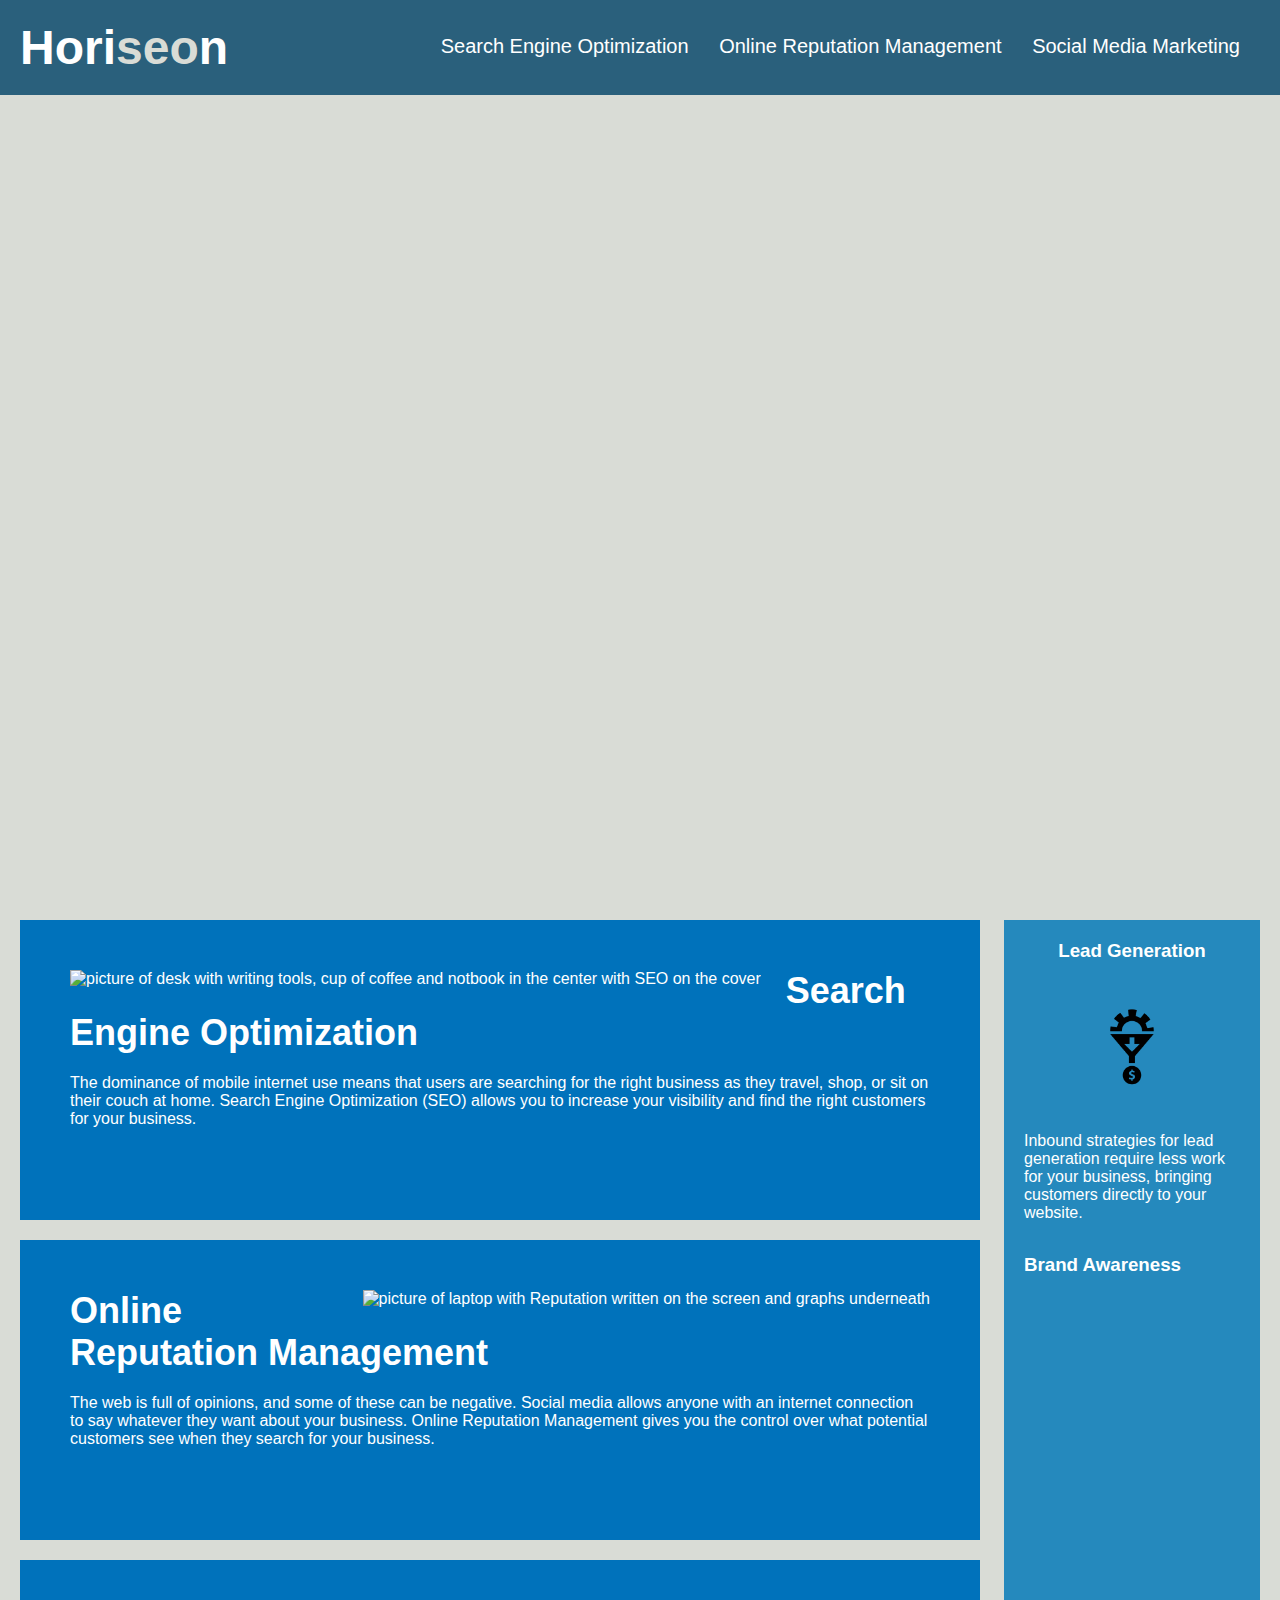
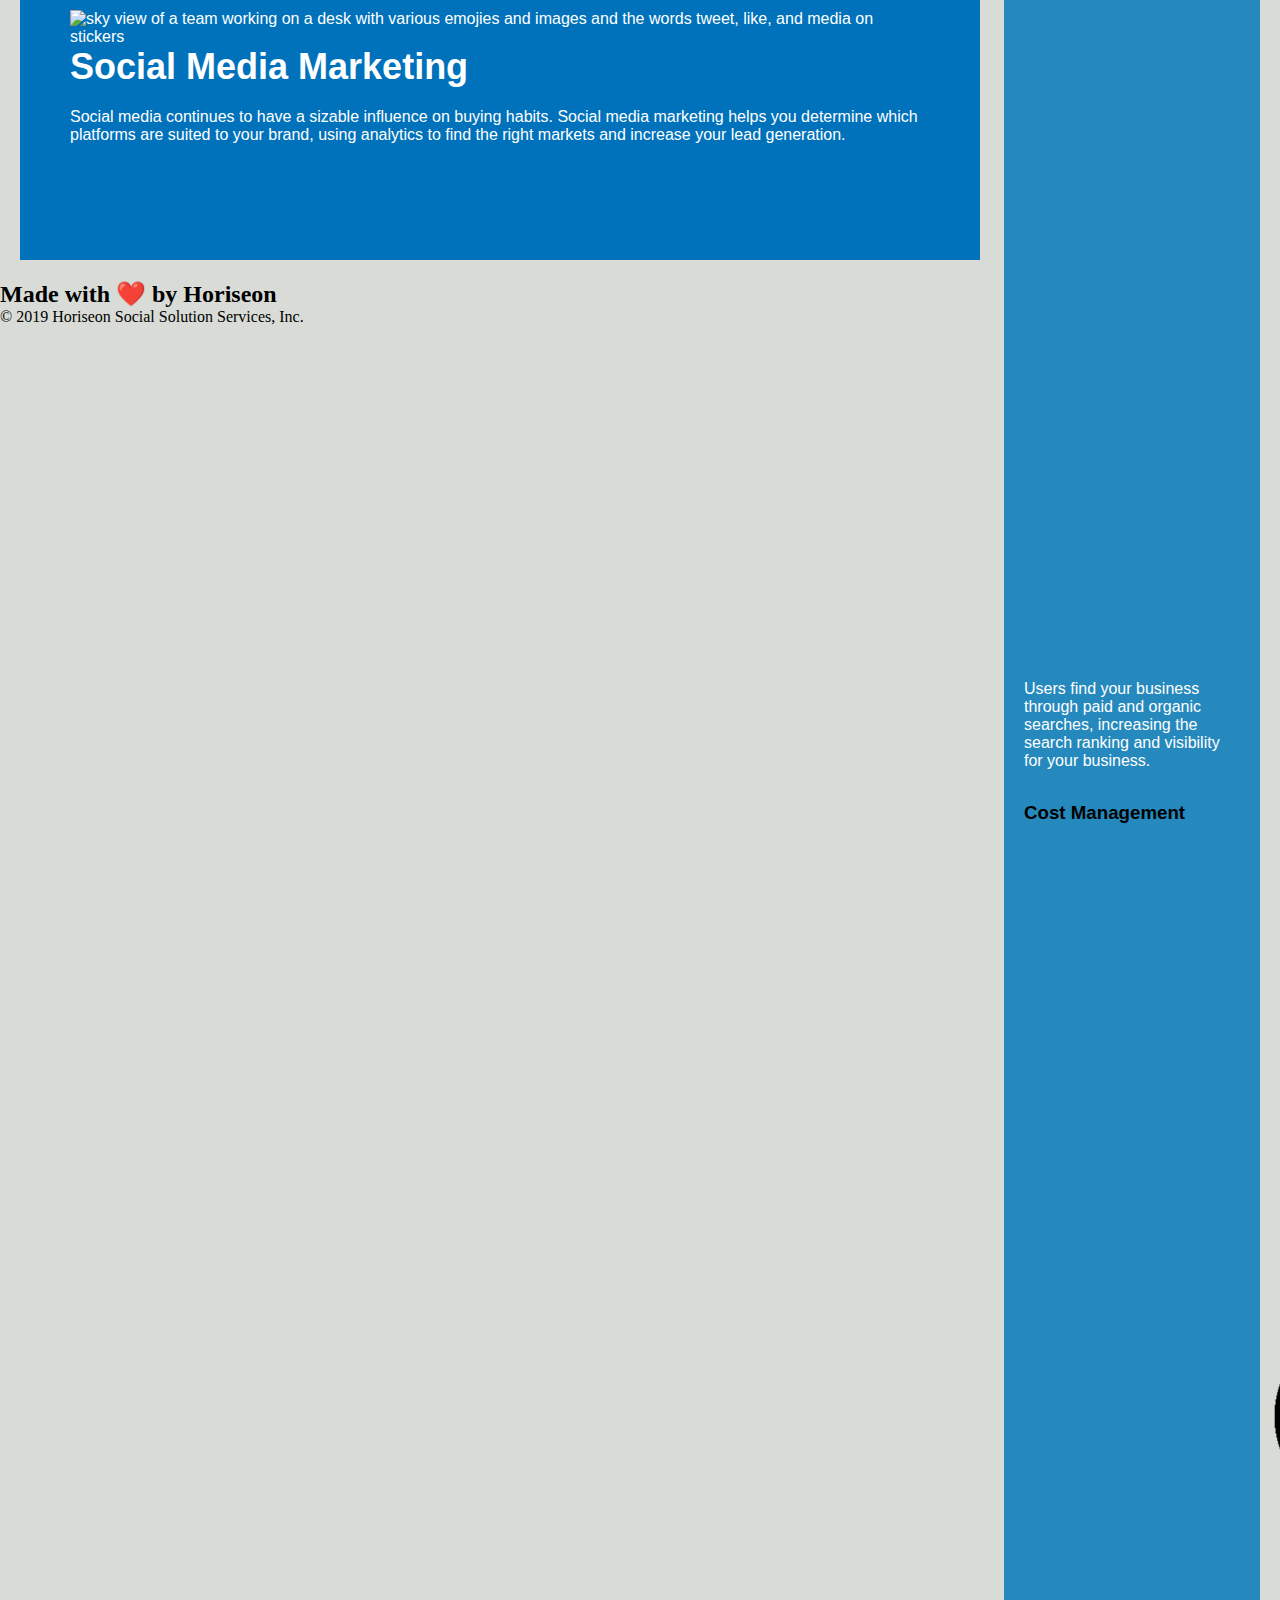
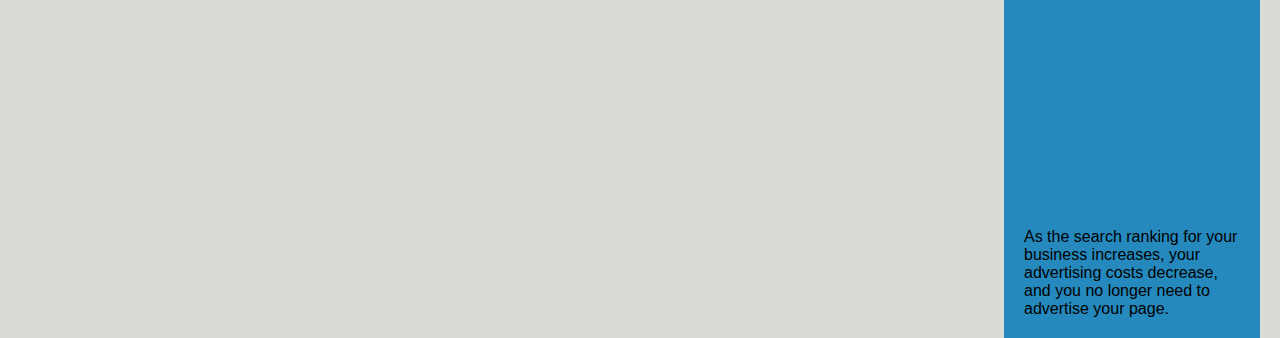
==== Develop/index.html @ 987e0ea9 "added semantic elements, alt text for all images, reformated to match semantic structure and added n" ====
<!DOCTYPE html>
<html lang="en-us">

<head>
    <meta charset="UTF-8" />
    <link rel="stylesheet" href="./assets/css/style.css">
    <title>website</title>
</head>

<body>

    <!--changed div to header - semantic styling-->
    <header class="header"> 
        <h1>Hori<span class="seo">seo</span>n</h1>
        <!--changed div to nav since this is a set
        of links that navigate pages - semantic styling-->
        <nav> 
            <ul>
                <li>
                    <a 
                    
                    href="#search-engine-optimization">Search Engine Optimization</a>
                </li>
                <li>
                    <a 
                    
                    href="#online-reputation-management">Online Reputation Management</a>
                </li>
                <li>
                    <a 
                    
                    href="#social-media-marketing">Social Media Marketing</a>
                </li>
            </ul>
        </nav>
    </header>

    <!--changed div to figure to represent self contained 
    content - semantic styling -- also added alt text describing details of image-->
    <figure class="hero" alt="background image of people working at desks"></figure>

    <!--changed div to main as this is the main content of the
    website - semantic styling-->
    <main class="content">

        <!--changed div to section below - semantic styling -- also added alt text describing details of image-->
        <section class="search-engine-optimization">
            <img alt= "picture of desk with writing tools, cup of coffee and notbook in the center with SEO on the cover"
            
            src="./assets/images/search-engine-optimization.jpg" class="float-left" />
            <h2>Search Engine Optimization</h2>
            <p>
                The dominance of mobile internet use means that users are searching for the right business as they travel, shop, or sit on their couch at home. Search Engine Optimization (SEO) allows you to increase your visibility and find the right customers for your business.
            </p>
        </section>

        <!--changed div to section - semantic styling -- also added alt text describing details of image-->
        <section id="online-reputation-management" class="online-reputation-management">
            <img alt= "picture of laptop with Reputation written on the screen and graphs underneath"
            
            src="./assets/images/online-reputation-management.jpg" class="float-right" />
            <h2>Online Reputation Management</h2>
            <p>
                The web is full of opinions, and some of these can be negative. Social media allows anyone with an internet connection to say whatever they want about your business. Online Reputation Management gives you the control over what potential customers see when they search for your business.
            </p>
        </section>

        <!--changed div to section - semantic styling -- also added alt text describing details of image-->
        <section id="social-media-marketing" class="social-media-marketing">
            <img alt=
            
            "sky view of a team working on a desk with  various emojies and images and the words tweet, like, and media on stickers"
            
            src="./assets/images/social-media-marketing.jpg" class="float-left" />
            <h2>Social Media Marketing</h2>
            <p>
                Social media continues to have a sizable influence on buying habits. Social media marketing helps you determine which platforms are suited to your brand, using analytics to find the right markets and increase your lead generation.
            </p>
        </section>
    </main>

    <!--changed div to aside since this is a side bar
    of info - semantic styling-->
    <aside class="benefits">

        <!--changed div to section - semantic styling -- also added alt text describing details of image-->
        <section class="benefit-lead">
            <h3>Lead Generation</h3>
            <img alt="small symbol of a gear going into a funnel and a dollar sign coming out"
            
            src="./assets/images/lead-generation.png" />
            <p>
                Inbound strategies for lead generation require less work for your business, bringing customers directly to your website.
            </p>
        </section>

        <!--changed div to section - semantic styling -- also added alt text describing details of image-->
        <section class="benefit-brand">
            <h3>Brand Awareness</h3>
            <img alt="small image of a a torso with a tie on, a light bulb as the head and sound waves coming out the right and left side"
            
            src="./assets/images/brand-awareness.png" />
            <p>
                Users find your business through paid and organic searches, increasing the search ranking and visibility for your business.
            </p>
        </section>

        <!--changed div to section - semantic styling -- also added alt text describing details of image-->
        <section class="benefit-cost">
            <h3>Cost Management</h3>
            <img alt="small symbal of a gear with three money symbols within circles in front of it"
            
            src="./assets/images/cost-management.png"></img>
            <p>
                As the search ranking for your business increases, your advertising costs decrease, and you no longer need to advertise your page.
            </p>
        </section>
    </aside>
    
    <!--changed div to footer - semantic styling-->
    <footer class="footer">
        <h2>Made with ❤️️ by Horiseon</h2>
        <p>
            &copy; 2019 Horiseon Social Solution Services, Inc.
        </p>
    </footer>
</body>

</html>
---- Develop/assets/css/style.css ----
* {
    box-sizing: border-box;
    padding: 0;
    margin: 0;
}




body {
    background-color: #d9dcd6;
}

.header {
    padding: 20px;
    font-family: 'Trebuchet MS', 'Lucida Sans Unicode', 'Lucida Grande', 'Lucida Sans', Arial, sans-serif;
    background-color: #2a607c;
    color: #ffffff;
}

.header h1 {
    display: inline-block;
    font-size: 48px;
}

.header h1 .seo {
    color: #d9dcd6;
}
/* changed div to nav to link to navigation links in html */
.header nav {
    padding-top: 15px;
    margin-right: 20px;
    float: right;
    font-family: 'Gill Sans', 'Gill Sans MT', Calibri, 'Trebuchet MS', sans-serif;
    font-size: 20px;
}
/* changed div to nav to link to navigation links in html */
.header nav ul {
    list-style-type: none;
}
/* changed div to nav to link to navigation links in html */
.header nav ul li {
    display: inline-block;
    margin-left: 25px;
}

/*adjusted the alt on this image -- moved hero above the
a and p css elements to parrallel html structure*/
.hero {
    height: 800px;
    width: 100%;
    margin-bottom: 25px;
    background-image: url("../images/digital-marketing-meeting.jpg");
    background-size: cover;
    background-position: center;
}

/*moved to parrallel html strucutre*/
.content {
    width: 75%;
    display: inline-block;
    margin-left: 20px;
}

a {
    color: #ffffff;
    text-decoration: none;
}

p {
    font-size: 16px;
}

.float-left {
    float: left;
    margin-right: 25px;
}

.float-right {
    float: right;
    margin-left: 25px;
}
/*reformed search engine optimization, online reputation management
and social media marketing classes so format ran parrelel to html structure*/
.search-engine-optimization {
    margin-bottom: 20px;
    padding: 50px;
    height: 300px;
    font-family: 'Gill Sans', 'Gill Sans MT', Calibri, 'Trebuchet MS', sans-serif;
    background-color: #0072bb;
    color: #ffffff;
}
.search-engine-optimization img {
    max-height: 200px;
}
.search-engine-optimization h2 {
    margin-bottom: 20px;
    font-size: 36px;
}

.online-reputation-management {
    margin-bottom: 20px;
    padding: 50px;
    height: 300px;
    font-family: 'Gill Sans', 'Gill Sans MT', Calibri, 'Trebuchet MS', sans-serif;
    background-color: #0072bb;
    color: #ffffff;
}
.online-reputation-management img {
    max-height: 200px;
}
.online-reputation-management h2 {
    margin-bottom: 20px;
    font-size: 36px;
}

.social-media-marketing {
    margin-bottom: 20px;
    padding: 50px;
    height: 300px;
    font-family: 'Gill Sans', 'Gill Sans MT', Calibri, 'Trebuchet MS', sans-serif;
    background-color: #0072bb;
    color: #ffffff;
}
.social-media-marketing img {
    max-height: 200px;
}
.social-media-marketing h2 {
    margin-bottom: 20px;
    font-size: 36px;
}
.benefits {
    margin-right: 20px;
    padding: 20px;
    clear: both;
    float: right;
    width: 20%;
    height: 100%;
    font-family: 'Gill Sans', 'Gill Sans MT', Calibri, 'Trebuchet MS', sans-serif;
    background-color: #2589bd;
}

.benefit-lead {
    margin-bottom: 32px;
    color: #ffffff;
}
/*moved to parrallel html strucutre*/
.benefit-lead h3 {
    margin-bottom: 10px;
    text-align: center;
}
/*moved to parrallel html strucutre*/
.benefit-lead img {
    display: block;
    margin: 10px auto;
    max-width: 150px;
    
}

.benefit-brand {
    margin-bottom: 32px;
    color: #ffffff;
/*moved to parrallel html strucutre*/
.benefit-brand h3 {
    margin-bottom: 10px;
    text-align: center;
}
/*moved to parrallel html strucutre*/
.benefit-brand img {
    display: block;
    margin: 10px auto;
    max-width: 150px;
}

.benefit-cost {
    margin-bottom: 32px;
    color: #ffffff;
}
/*moved to parrallel html strucutre*/
.benefit-cost h3 {
    margin-bottom: 10px;
    text-align: center;
}
/*moved to parrallel html strucutre*/
.benefit-cost img {
    display: block;
    margin: 10px auto;
    max-width: 150px;
}



.footer {
    padding: 30px;
    clear: both;
    font-family: 'Trebuchet MS', 'Lucida Sans Unicode', 'Lucida Grande', 'Lucida Sans', Arial, sans-serif;
    text-align: center;
}
.footer h2 {
    font-size: 20px;
}
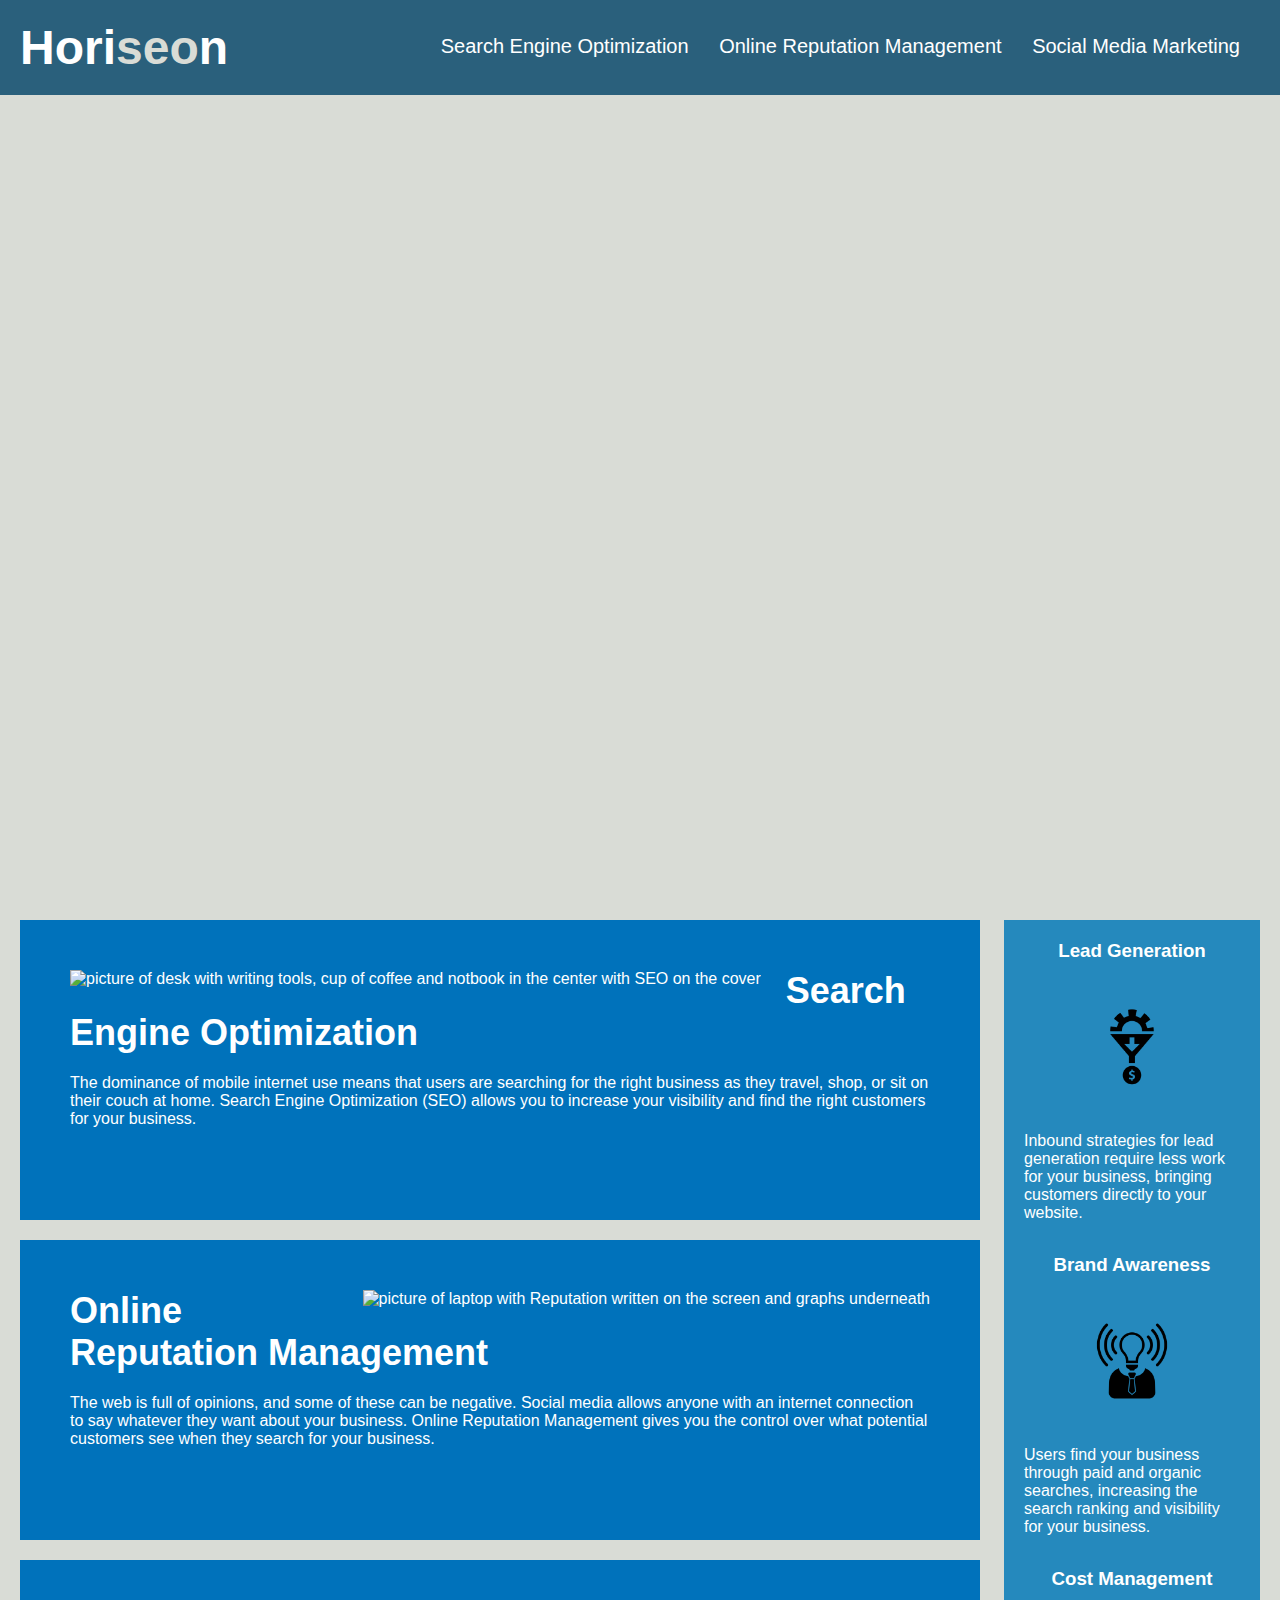
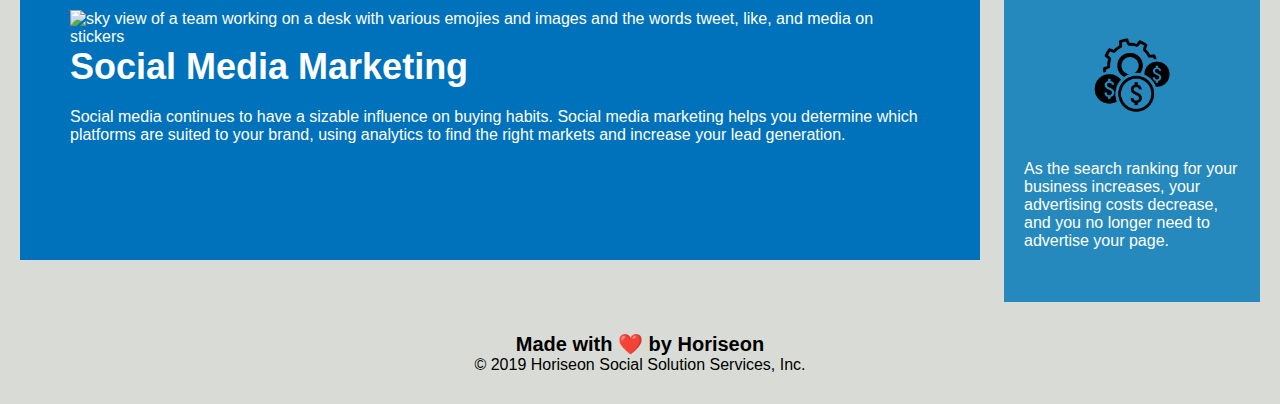
==== commit b6e540a4: "wrote readme.md file, fixed seo navigation link" ====
--- a/Develop/index.html
+++ b/Develop/index.html
@@ -17,19 +17,13 @@
         <nav> 
             <ul>
                 <li>
-                    <a 
-                    
-                    href="#search-engine-optimization">Search Engine Optimization</a>
+                    <a href="#search-engine-optimization">Search Engine Optimization</a>
                 </li>
                 <li>
-                    <a 
-                    
-                    href="#online-reputation-management">Online Reputation Management</a>
+                    <a href="#online-reputation-management">Online Reputation Management</a>
                 </li>
                 <li>
-                    <a 
-                    
-                    href="#social-media-marketing">Social Media Marketing</a>
+                    <a href="#social-media-marketing">Social Media Marketing</a>
                 </li>
             </ul>
         </nav>
@@ -43,8 +37,10 @@
     website - semantic styling-->
     <main class="content">
 
-        <!--changed div to section below - semantic styling -- also added alt text describing details of image-->
-        <section class="search-engine-optimization">
+        <!--changed div to section below - semantic styling -- also added alt text describing details of image
+        also added id="search-engine-optimization so when I click the navigation link the page
+        takes me down this section"-->
+        <section id="search-engine-optimization" class="search-engine-optimization">
             <img alt= "picture of desk with writing tools, cup of coffee and notbook in the center with SEO on the cover"
             
             src="./assets/images/search-engine-optimization.jpg" class="float-left" />
--- a/Develop/assets/css/style.css
+++ b/Develop/assets/css/style.css
@@ -161,6 +161,7 @@
     margin-bottom: 32px;
     color: #ffffff;
 /*moved to parrallel html strucutre*/
+}
 .benefit-brand h3 {
     margin-bottom: 10px;
     text-align: center;
